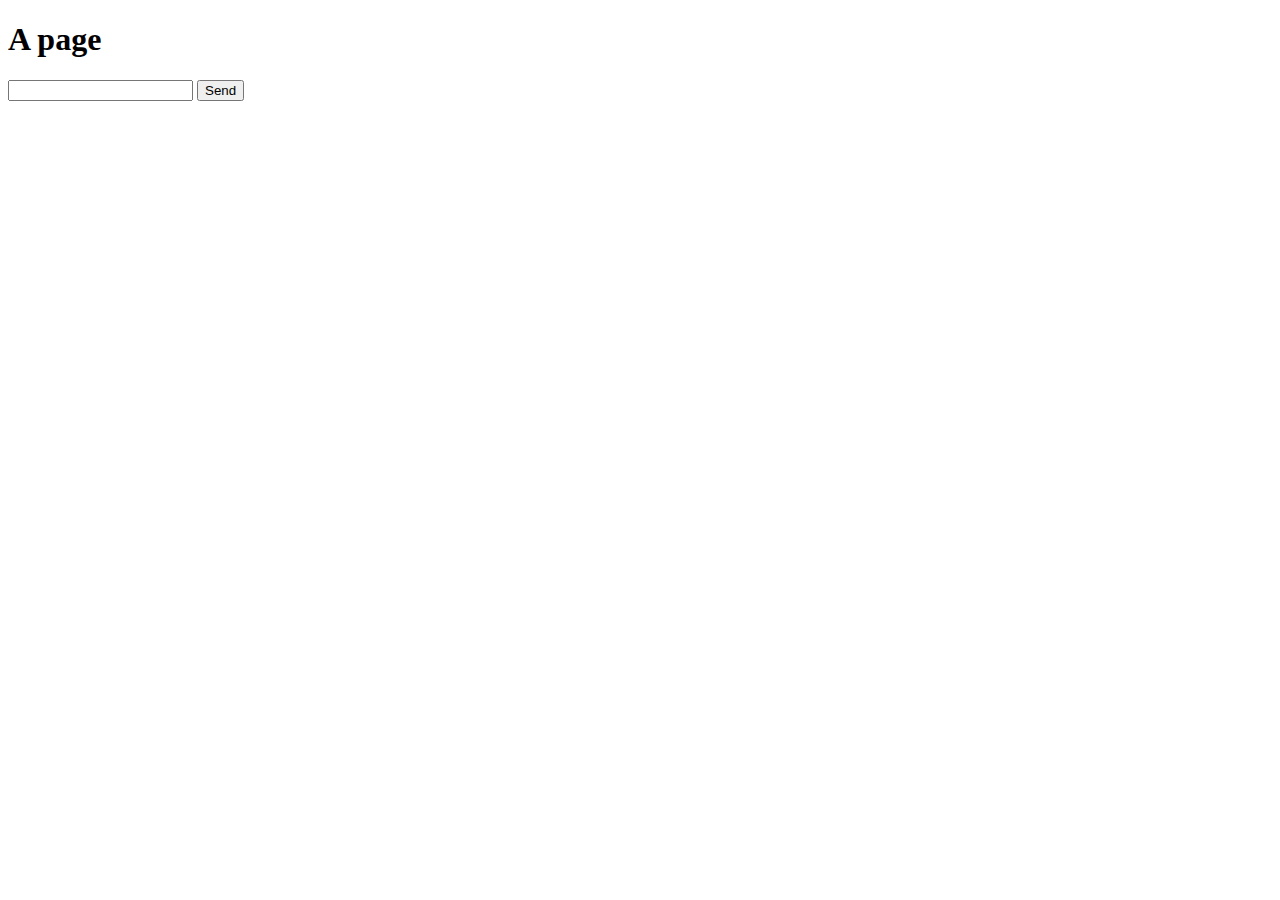
==== NetflixScrape/NetflixScrape/wwwroot/index.html @ a485223f "Created a proof-of-concept static HTML page which posts and receives" ====
﻿<!DOCTYPE html>
<html>
<head>
    <meta charset="utf-8" />
    <title>Websockets?</title>
    <script src="js/socket.js"></script>
</head>
<body>
    <h1>A page</h1>
    <form>
        <input id="message" />
        <button type="submit">Send</button>
    </form>
    <ol id="received"></ol>
</body>
</html>
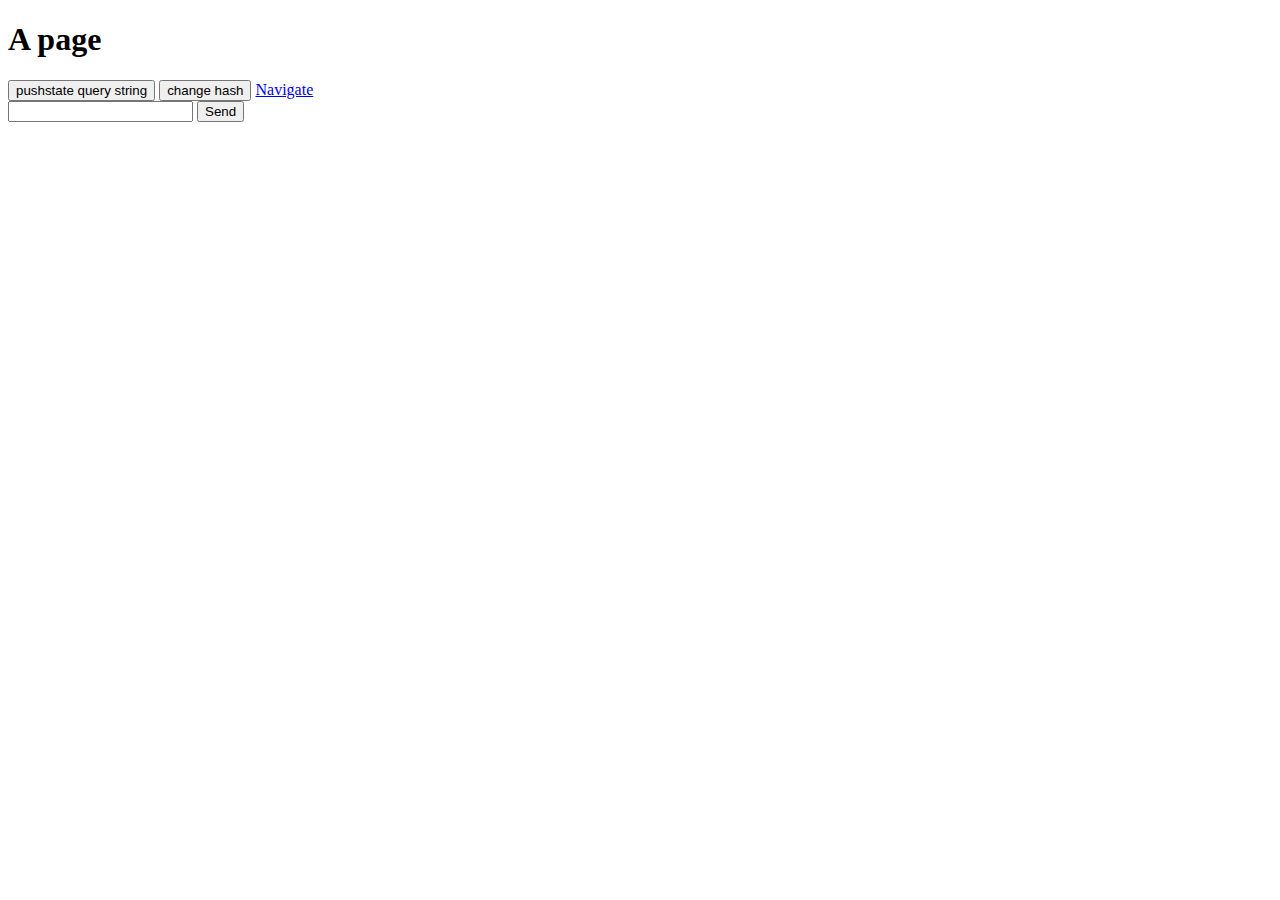
==== commit 941f9729: "Proof-of-concept web-extension: signals on location change, hash change, and page load" ====
--- a/NetflixScrape/NetflixScrape/wwwroot/index.html
+++ b/NetflixScrape/NetflixScrape/wwwroot/index.html
@@ -7,6 +7,18 @@
 </head>
 <body>
     <h1>A page</h1>
+    <button id="query-string">pushstate query string</button>
+    <button id="hash">change hash</button>
+    <a href="#" id="navigate">Navigate</a>
+    <script>
+        document.getElementById("query-string").onclick = evt => {
+            history.pushState(null, null, "?pushstate=" + new Date().toISOString());
+        };
+        document.getElementById("hash").onclick = evt => {
+            location.hash = "#" + new Date().toISOString();
+        };
+        document.getElementById("navigate").href = "?location=" + new Date().toISOString();
+    </script>
     <form>
         <input id="message" />
         <button type="submit">Send</button>
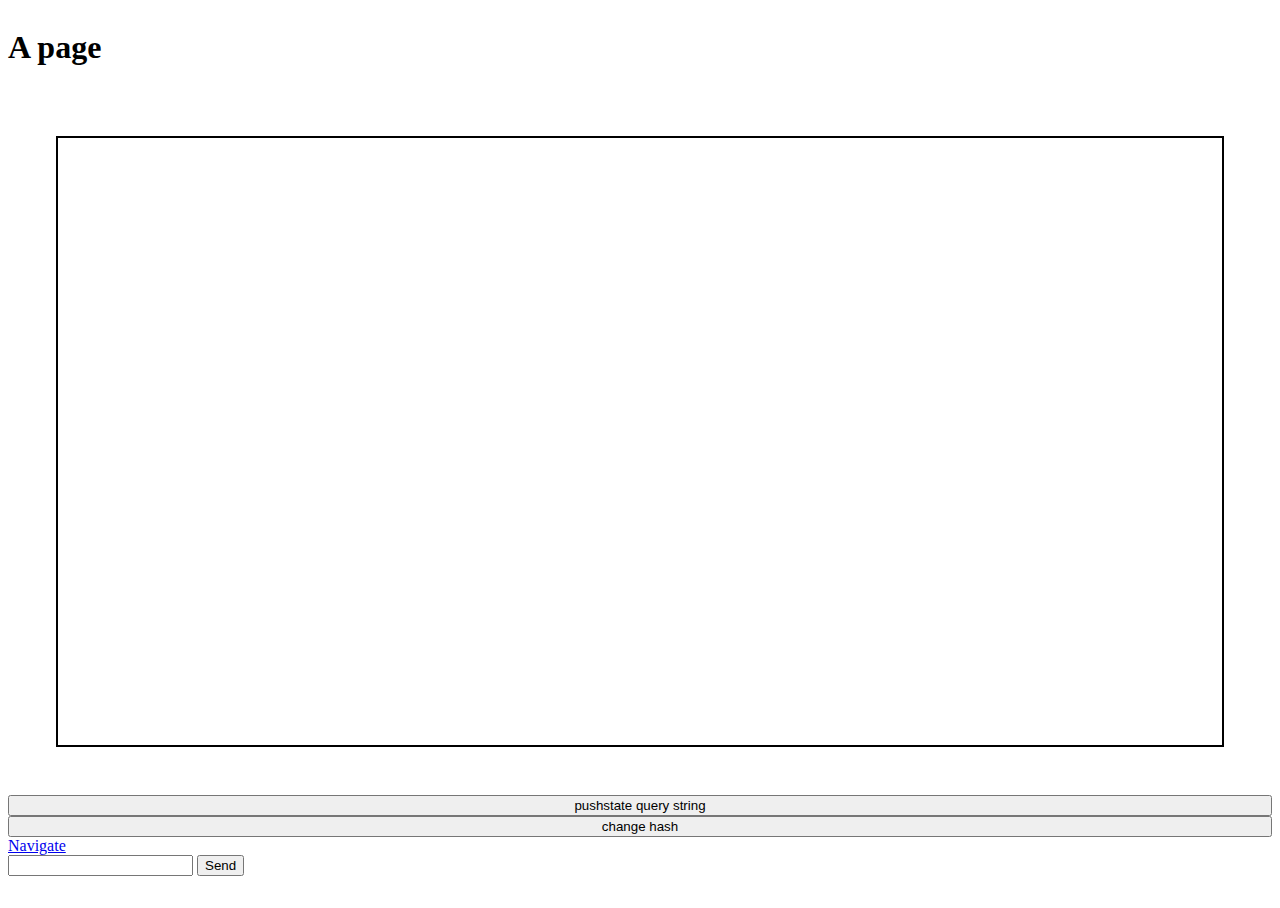
==== commit b3965a54: "created a bunch of <template>s to hold various snippets of UI" ====
--- a/NetflixScrape/NetflixScrape/wwwroot/index.html
+++ b/NetflixScrape/NetflixScrape/wwwroot/index.html
@@ -3,10 +3,60 @@
 <head>
     <meta charset="utf-8" />
     <title>Websockets?</title>
-    <script src="js/socket.js"></script>
+    <link rel="stylesheet" href="css/testHostWindow.css" />
 </head>
 <body>
     <h1>A page</h1>
+    <template id="profile-selected">
+        <div class="account-dropdown-button">
+            <div>
+                <a class="profile-link">[selected profile]</a>
+            </div>
+        </div>
+    </template>
+    <template id="profile-select">
+        <div>
+            <a class="profile-link">Steveo <span>is a twit</span></a>
+            <a class="profile-link">Big kev <span>likes knitting</span></a>
+            <a class="profile-link">Kids</a>
+            <a class="not-profile">Not a profile</a>
+        </div>
+    </template>
+    <template id="browse-row">
+        <div class="lolomoRow">
+            <h2 class="rowHeader"><span class="row-header-title">[row title]</span> [extra text]</h2>
+            <div class="rowContainer" data-id-template="row-[n]">
+                <button class="handleNext">&gt;</button>
+                <button class="handlePrev">&lt;</button>
+                <div class="title-card">[Show]</div>
+            </div>
+        </div>
+    </template>
+    <template id="show-details">
+        <div class="jawBoneContent open">
+            <div>
+                Overview
+                <a role="link" class="playLink">Next episode</a>
+                <a role="link">My list</a>
+                <a role="link">+1</a>
+                <a role="link">-1</a>
+                <a role="link">Overview</a>
+                <a role="link">Episodes</a>
+                <a role="link">More Like This</a>
+                <a role="link">Details</a>
+            </div>
+            <div>
+                Episodes
+                <div class="episodesContainer" role="button">
+                    TODO
+                </div>
+            </div>
+            <button role="button" class="close-button">Close</button>
+        </div>
+    </template>
+
+    <div id="view-root"></div>
+
     <button id="query-string">pushstate query string</button>
     <button id="hash">change hash</button>
     <a href="#" id="navigate">Navigate</a>
@@ -24,5 +74,7 @@
         <button type="submit">Send</button>
     </form>
     <ol id="received"></ol>
+
+    <script src="js/testHostWindow.js"></script>
 </body>
 </html>--- a/NetflixScrape/NetflixScrape/wwwroot/css/testHostWindow.css
+++ b/NetflixScrape/NetflixScrape/wwwroot/css/testHostWindow.css
@@ -0,0 +1,29 @@
+﻿html, body {
+    height: 100%;
+}
+
+body {
+    display: flex;
+    flex-direction: column;
+}
+
+#view-root {
+    flex: 1;
+    border: solid 2px black;
+    margin: 3em;
+    padding: 1em;
+}
+
+/* browse styles */
+.rowContainer {
+    display: flex;
+}
+.handleNext {
+    order: 2;
+}
+.title-card:not(:first-of-type) {
+    border-left: solid 1px;
+}
+.title-card {
+    padding: 1ex;
+}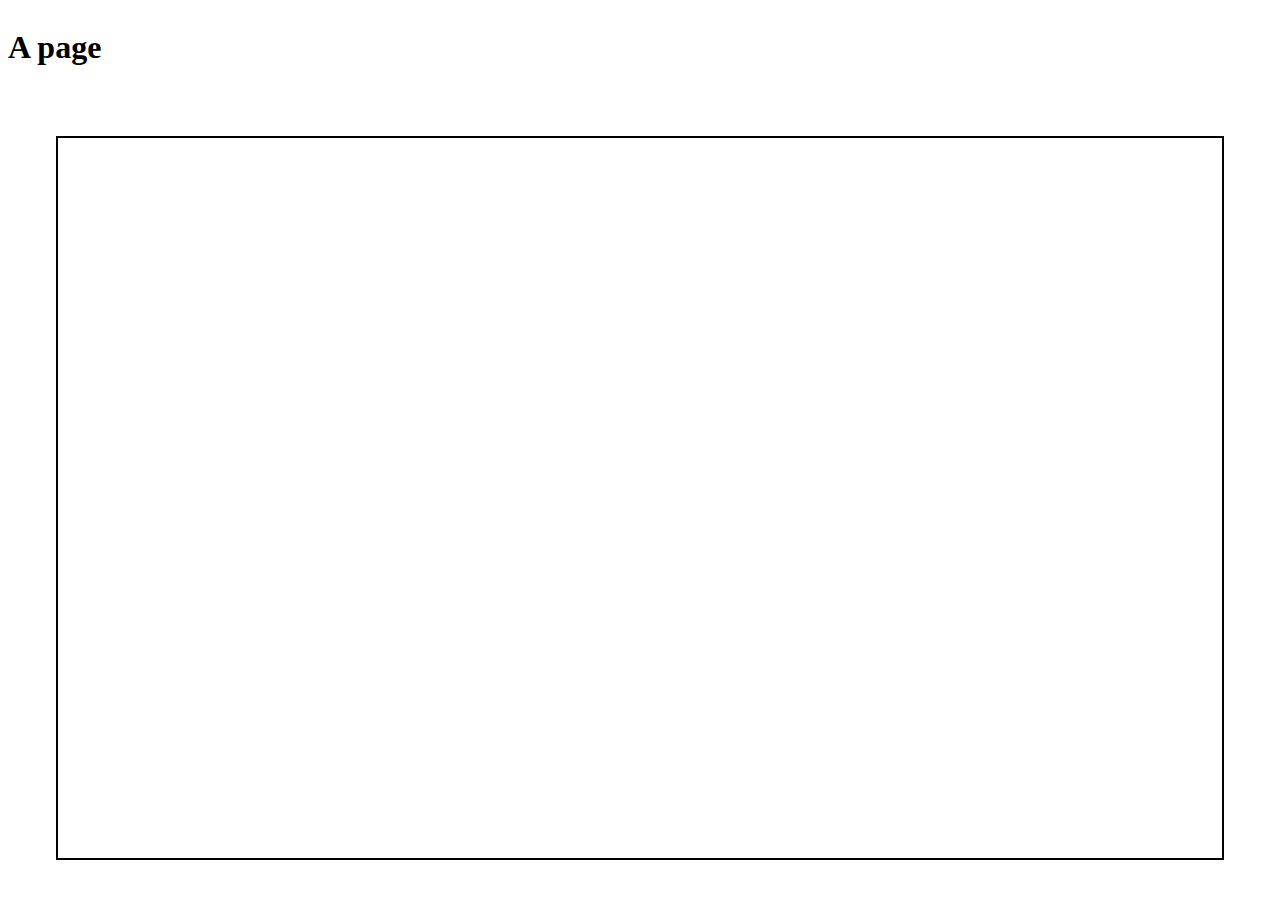
==== commit 275133bf: "Forget the templates; use more sophisticated mock UI loaded in separate files through an IFRAME" ====
--- a/NetflixScrape/NetflixScrape/wwwroot/index.html
+++ b/NetflixScrape/NetflixScrape/wwwroot/index.html
@@ -7,73 +7,8 @@
 </head>
 <body>
     <h1>A page</h1>
-    <template id="profile-selected">
-        <div class="account-dropdown-button">
-            <div>
-                <a class="profile-link">[selected profile]</a>
-            </div>
-        </div>
-    </template>
-    <template id="profile-select">
-        <div>
-            <a class="profile-link">Steveo <span>is a twit</span></a>
-            <a class="profile-link">Big kev <span>likes knitting</span></a>
-            <a class="profile-link">Kids</a>
-            <a class="not-profile">Not a profile</a>
-        </div>
-    </template>
-    <template id="browse-row">
-        <div class="lolomoRow">
-            <h2 class="rowHeader"><span class="row-header-title">[row title]</span> [extra text]</h2>
-            <div class="rowContainer" data-id-template="row-[n]">
-                <button class="handleNext">&gt;</button>
-                <button class="handlePrev">&lt;</button>
-                <div class="title-card">[Show]</div>
-            </div>
-        </div>
-    </template>
-    <template id="show-details">
-        <div class="jawBoneContent open">
-            <div>
-                Overview
-                <a role="link" class="playLink">Next episode</a>
-                <a role="link">My list</a>
-                <a role="link">+1</a>
-                <a role="link">-1</a>
-                <a role="link">Overview</a>
-                <a role="link">Episodes</a>
-                <a role="link">More Like This</a>
-                <a role="link">Details</a>
-            </div>
-            <div>
-                Episodes
-                <div class="episodesContainer" role="button">
-                    TODO
-                </div>
-            </div>
-            <button role="button" class="close-button">Close</button>
-        </div>
-    </template>
 
-    <div id="view-root"></div>
-
-    <button id="query-string">pushstate query string</button>
-    <button id="hash">change hash</button>
-    <a href="#" id="navigate">Navigate</a>
-    <script>
-        document.getElementById("query-string").onclick = evt => {
-            history.pushState(null, null, "?pushstate=" + new Date().toISOString());
-        };
-        document.getElementById("hash").onclick = evt => {
-            location.hash = "#" + new Date().toISOString();
-        };
-        document.getElementById("navigate").href = "?location=" + new Date().toISOString();
-    </script>
-    <form>
-        <input id="message" />
-        <button type="submit">Send</button>
-    </form>
-    <ol id="received"></ol>
+    <iframe id="view-root"></iframe>
 
     <script src="js/testHostWindow.js"></script>
 </body>
